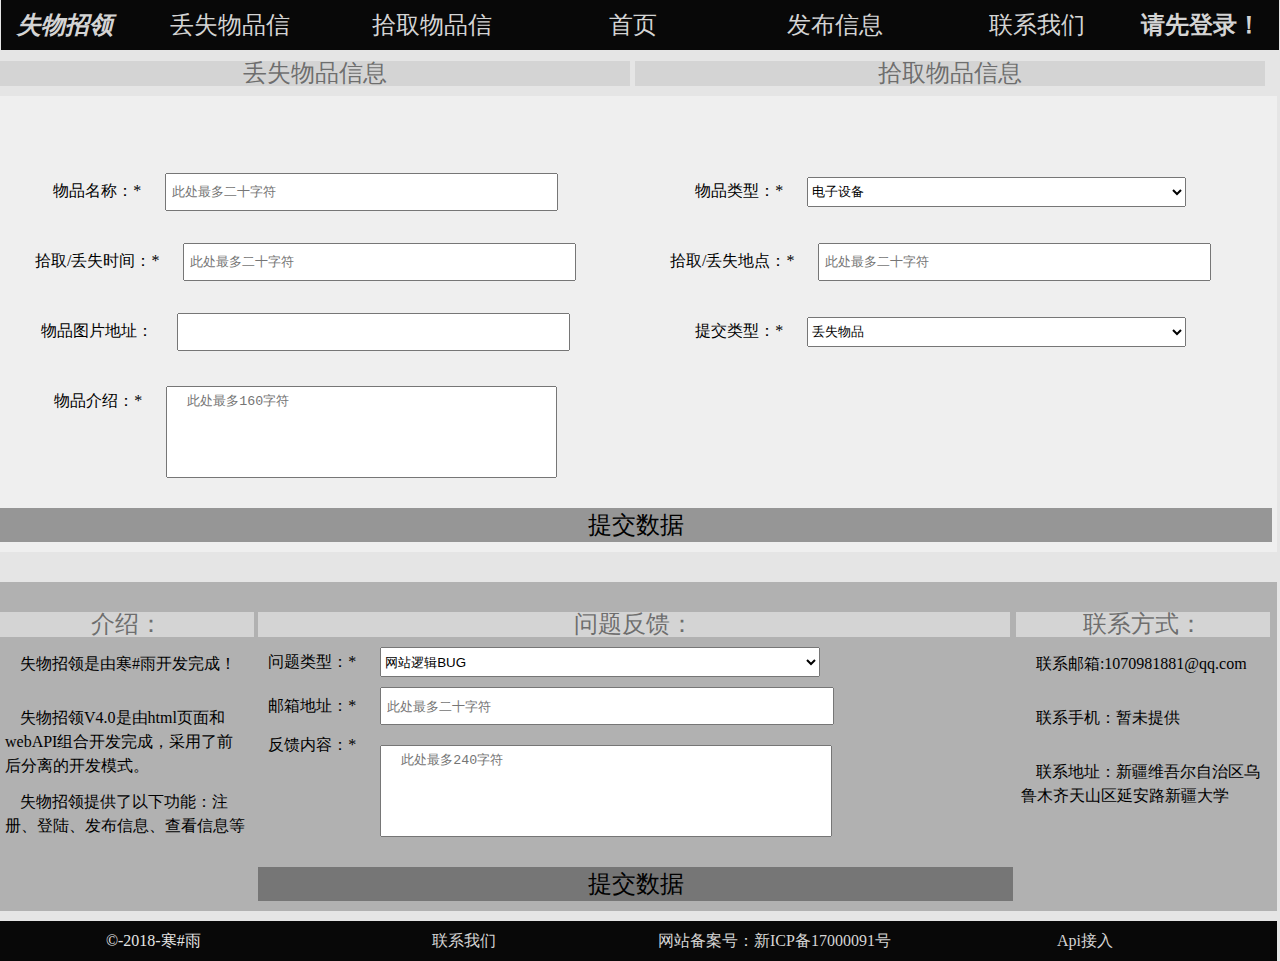
==== swzl_api/index.html @ 553bff47 "main web program" ====
<!DOCTYPE html>
<html lang="en">
<head>
    <meta charset="UTF-8">
    <meta name=“viewport” content=“width=device-width; initial-scale=1.0”>
    <title>首页</title>
    <link rel="stylesheet" type="text/css" href="css/index.css" media="all">
</head>
<body>
<header>
    <ul class="header_border">
        <li class="header_logo"><em>失物招领V4.0</em></li>
        <li class="header_title"><a href="#lost_info">丢失物品信息</a></li>
        <li class="header_title"><a href="#pick_info">拾取物品信息</a></li>
        <li class="header_title">首页</li>
        <li class="header_title"><a href="#dataPut_box">发布信息</a></li>
        <li class="header_title"><a href="#contact_box">联系我们</a></li>
        <li id="loginStation" class="header_logo"><a>登录状态框</a></li>
    </ul>
</header>
<!--登陆盒子-->
<section id="loginBox" class="loginBox">
    <div class="dataPut_content_box">
        <label>用户名：</label>
        <input id="login_usrName" class="text_input" type="text" placeholder="userName" />
    </div>
    <div class="dataPut_content_box">
        <label>密 码：</label>
        <input id="login_passWord" class="text_input" type="text" placeholder="password" />
        <button onclick="login()">登 陆</button>
        <button>注 册</button>
    </div>
</section>
<!--数据显示模块!-->
<section class="data_show">
    <div class="data_list_box">
        <p id="lost_info" class="data_title">丢失物品信息</p>
        <uL id="data_lost" class="data_box">

        </uL>
    </div>
    <div  class="data_list_box">
        <p id="pick_info" class="data_title">拾取物品信息</p>
        <uL id="data_pick" class="data_box">

        </uL>
    </div>
</section>
<!--信息提交模块-->
<section id="dataPut_box" class="dataPut_box">
    <ul class="dataPut_list_box">
        <li class="dataPut_content_box">
            <label>物品名称：</label>*
            <input id="itemTitle" class="text_input" type="text" maxlength="20" placeholder="此处最多二十字符" />
        </li>
        <li class="dataPut_content_box">
            <label>物品类型：</label>*
            <select id="itemType" class="select_option">
                <option value="电子设备">电子设备</option>
                <option value="衣务">衣务</option>
                <option value="证件">证件</option>
                <option value="书籍、档案、文件">书籍、档案、文件</option>
                <option value="药品">药品</option>
                <option value="雨伞等日用品">雨伞等日用品</option>
                <option 其它>其它</option>
            </select>
        </li>
        <li class="dataPut_content_box">
            <label>拾取/丢失时间：</label>*
            <input id="Time" class="text_input" type="text" maxlength="20" placeholder="此处最多二十字符" />
        </li>
        <li class="dataPut_content_box">
            <label>拾取/丢失地点：</label>*
            <input id="Address" class="text_input" type="text" maxlength="20" placeholder="此处最多二十字符" />
        </li>
        <li class="dataPut_content_box">
            <label>物品图片地址：</label>
            <input id="imgUrl" class="text_input" type="text" maxlength="160" />
        </li>
        <li class="dataPut_content_box">
            <label>提交类型：</label>*
            <select id="putType" class="select_option">
                <option value="lost">丢失物品</option>
                <option value="pick">拾取物品</option>
            </select>
        </li>
        <li class="dataPut_content_box">
            <label>物品介绍：</label>*
           <textarea id="itemDescribe" maxlength="160" placeholder="此处最多160字符" class="textarea_input"></textarea>
        </li>
        <li class="btn_input" onclick="putData()">提交数据</li>
    </ul>
</section>

<!-- 联系板块儿-->
<section id="contact_box" class="contact_box">
    <div class="contact_ones">
        <p class="data_title">介绍：</p>
        <p class="text_content">失物招领是由寒#雨开发完成！</p>
        <p class="text_content">失物招领V4.0是由html页面和webAPI组合开发完成，采用了前后分离的开发模式。</p>
        <p class="text_content">失物招领提供了以下功能：注册、登陆、发布信息、查看信息等</p>
    </div>
    <div class="contact_two">
        <p class="data_title">问题反馈：</p>
        <ul>
            <li class="report_li">
                <label>问题类型：</label>*
                <select class="select_option">
                    <option>网站逻辑BUG</option>
                    <option>网站内容显示不全</option>
                    <option>网站服务器漏洞</option>
                    <option>网站浏览器兼容问题</option>
                    <option>网站内容显示错位</option>
                    <option>网站数据错误</option>
                    <option>网站侵权反馈</option>
                    <option>其它</option>
                </select>
            </li>
            <li class="report_li">
                <label>邮箱地址：</label>*
                <input class="text_input" type="email" maxlength="20" placeholder="此处最多二十字符" />
            </li>
            <li class="report_li">
                <label>反馈内容：</label>*
                <textarea maxlength="240" placeholder="此处最多240字符" class="textarea_input"></textarea>
            </li>
            <li class="btn_input" onclick="javascript:alert('1')">提交数据</li>
        </ul>

    </div>
    <div class="contact_ones">
        <p class="data_title">联系方式：</p>
        <p class="text_content"><a class="contact_a" href="mailto:1070981881@qq.com">联系邮箱:1070981881@qq.com</a></p>
        <p class="text_content"><a class="contact_a">联系手机：暂未提供</a></p>
        <p class="text_content"><a class="contact_a">联系地址：新疆维吾尔自治区乌鲁木齐天山区延安路新疆大学</a></p>
    </div>
</section>

<!-- 网站底部信息-->
<footer class="footer_box">
   <p class="footer_text">&copy;-2018-寒#雨</p>
    <p class="footer_text"><a href="#contact_box">联系我们</a></p>
    <p class="footer_text"><a href="http://www.miitbeian.gov.cn/publish/query/indexFirst.action">网站备案号：新ICP备17000091号 </a></p>
    <p class="footer_text"><a href="javascript:alert('此功能暂未实现，请等待！')">Api接入</a></p>
</footer>
</body>
</html>
<script type="text/javascript" src="js/jsencrypt.min.js"></script>
<script type="text/javascript" src="js/index.js"></script>
---- swzl_api/css/index.css ----
/* 样式初始化*/
*{
    margin:0px;
    padding:0px;
}
a{
    color:#d4d4d4;
    text-decoration: none;
    cursor: pointer;
}
a:hover{
    color: #e5e5e5;
}
li{
    list-style: none;
}
/* body样式*/
body{
    background-color:#e5e5e5;
}

/**************** 头部开始******************/
/* 头部盒子样式*/
header{
    height:50px;
    width:99.8%;
    margin:auto;
    background-color: #080808;
    border-bottom:1px solid #e5e5e5;
}
/*头部外边框 */
.header_border{
    width:100%;
    height:100%;
}
/* 网站logo和登录状态的样式*/
.header_logo{
    width:10%;
    height:99.8%;
    overflow: hidden;
    float: left;
   /* border:1px solid yellow;*/
    font-size:x-large;
    font-weight:bolder;
    line-height: 50px;
    text-align:center;
    color:#d4d4d4;

}
/* 头部标题样式*/
.header_title{
    width:10%;
    height:99.8%;
    padding:0px 2.896%;
    list-style-type:none;
    float: left;
   /* border:1px solid gray;*/
    font-size:x-large;
    line-height: 50px;
    text-align:center;
    color:#d4d4d4;
    overflow: hidden;
}
/* 头部标题的hover样式*/
.header_title:hover{
    color: white;
    cursor: pointer;
}
/****************头部结束******************/
/****************登陆窗口******************/
.loginBox{
    display:none;
    width:99.8%;

    border:1px solid red;
}
/****************登陆窗口结束******************/

/**************** 第一板块开始******************/
/* 第一版块儿*/
.data_show{
    width:99.8%;
  /*  height:590px; */
  /*  border:1px solid red; */
}
/* 分类盒子的外盒*/
.data_list_box{
    display:inline-block;
    width:49.4%;
    height:100%;
    margin:10px auto;
    vertical-align: top;
}
/*数据盒子的标题 */
.data_title{
    display:inline-block;
    width:99.8%;
    height:25px;
    margin:auto;
    background-color: #d4d4d4;
    color: #323232a4;
    font-size:x-large;
    line-height:25px;
    text-align:center;
}
/* 数据显示盒子样式*/
.data_box{
    width:95%;
    height:100%;
    margin:auto;
}
/* 数据内容显示盒子*/
.data_content_box{
    display:inline-block;
    width:100%;
    height:80px;
    list-style:none;
    margin:auto;
   border-bottom:1px dotted gray;
}
.img_photo{
    display:inline-block;
    width:30%;
    height:98%;
    margin:2px 5px;
    border:solid 1px green;
}
.content_box{
    display:inline-block;
    vertical-align:top;
    width:65%;
    height: 98%;
    margin:2px 5px;
    border:solid 1px red;

}
.itemTitle{
    display:inline-block;
    width:49%;
    font-size:18px;
    text-align: center;
}
.itemContectUser{
    display:inline-block;
    width:49%;
    font-size:18px;
    text-align: center;
    cursor: pointer;
}
.itemDescribe{
    display:inline-block;
    background-color: transparent;
    resize: none;
    width:100%;
    height:65%;
    text-indent: 20px;
    overflow: hidden;
}
/**************** 第一板块结束******************/

/**************** 第二板块开始******************/
/* 第二板块盒子样式*/
.dataPut_box{
    width:99.8%;
  /*  border:1px solid green; */
    background-color:#efefef;
    padding-top:30px;
}
/* 内容列表盒子样式*/
.dataPut_list_box{
    width:100%;
    height:100%;
    margin:30px auto;
}
/*内容盒子样式*/
.dataPut_content_box{
    display:inline-block;
    width:49.4%;
   /* height:50px;*/
    margin:10px auto;
    text-align:center;
    line-height:50px;
  /*  border:1px solid red; */
}
/*单行内容输入样式*/
.text_input{
    width:60%;
    height:24px;
    padding:5px;
    margin:0px 20px;
}
/*多行内容输入样式*/
.textarea_input{
    width:60%;
    height:80px;
    padding:5px;
    margin:10px 20px;
    resize: none;
    text-indent: 15px;
    vertical-align: top;
}
/*选择内容样式*/
.select_option{
    width:60%;
    height:30px;
    margin:0px 20px;
}
/* 提交按钮样式*/
.btn_input{
    display:inline-block;
    width: 98.8%;
    height:24px;
    margin:10px auto;
    line-height: 24px;
    padding:5px;
    font-size:x-large;
    text-align:center;
    background-color:#32323278;
    cursor:pointer;

}
/**************** 第二板块结束******************/

/**************** 第三板块开始******************/
/* 第三版块儿盒子样式*/
.contact_box{
    width:99.8%;
  /*  border:1px solid red; */
    background-color:#a5a5a5d1;
}
/* 联系板块第一块和第三块样式*/
.contact_ones{
    display:inline-block;
    width:19.9%;
    margin-top:30px;
    vertical-align: top;
  /*  border:1px solid green; */

}
/*联系板块第二板块样式*/
.contact_two{
    display:inline-block;
    width:59%;
    margin-top:30px;
    vertical-align: top;
  /*  border:1px solid yellow; */
}

/*显示文本样式*/
.text_content{
    display:inline-block;
    width:95%;
    height:24px;
    margin:10px auto;
    line-height: 24px;
    padding:5px;
    text-indent: 15px;
}

/*反馈li内容*/
.report_li{
    margin:10px;
}

.contact_a{
    color:black;
}
/**************** 第三板块结束******************/

/**************** 网站底部开始*****************/
.footer_box{
    width:99.8%;
    margin-top:10px;
    background-color:#080808;
}
.footer_text{
    display:inline-block;
    width:24%;
    padding:10px 0px;
    color:#e5e5e5;
    text-align:center;
    line-height:20px;
}
/**************** 网站底部结束*****************/

/****************** 自适应样式*************************/
@media screen and (max-width: 1024px) {
    /*样式初始化*/

    /* 第一个板块·自适应*/
    .data_list_box{
        width:99.8%;
        border: 1px solid #32323266;
    }

    /* 第二板块自适应*/
    .dataPut_content_box{
        width:99.8%;
    }
    /*第三板块自适应*/
    .contact_ones{
        width:100%;
    }
    .contact_two{
        width:100%;
    }
}
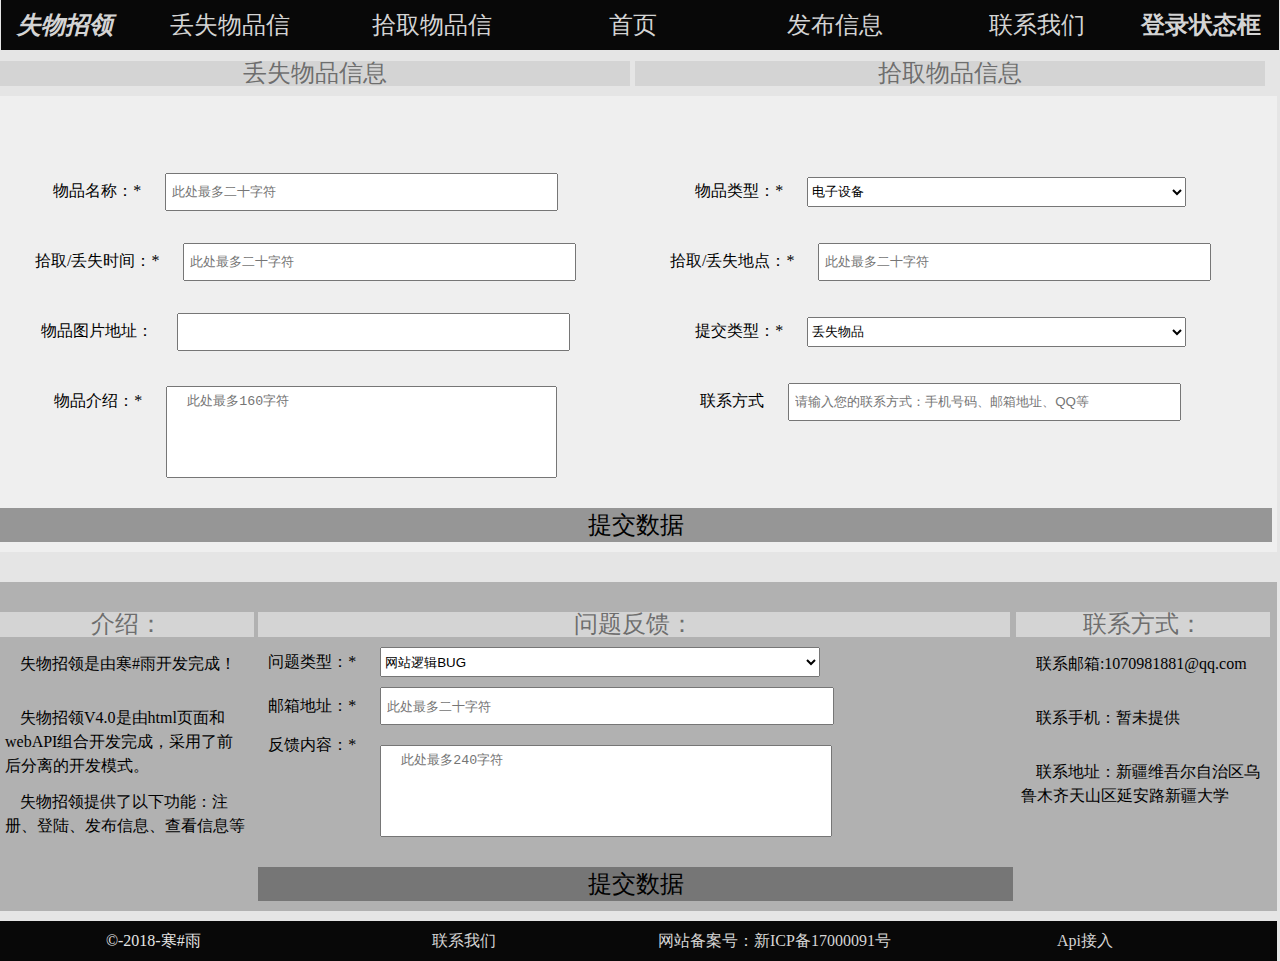
==== commit 168af7f6: "fixed a Bug" ====
--- a/swzl_api/index.html
+++ b/swzl_api/index.html
@@ -88,6 +88,10 @@
             <label>物品介绍：</label>*
            <textarea id="itemDescribe" maxlength="160" placeholder="此处最多160字符" class="textarea_input"></textarea>
         </li>
+        <li class="dataPut_content_box">
+            <label>联系方式</label>
+            <input id="contact_user" class="text_input" type="text" maxlength="25" placeholder="请输入您的联系方式：手机号码、邮箱地址、QQ等">
+        </li>
         <li class="btn_input" onclick="putData()">提交数据</li>
     </ul>
 </section>
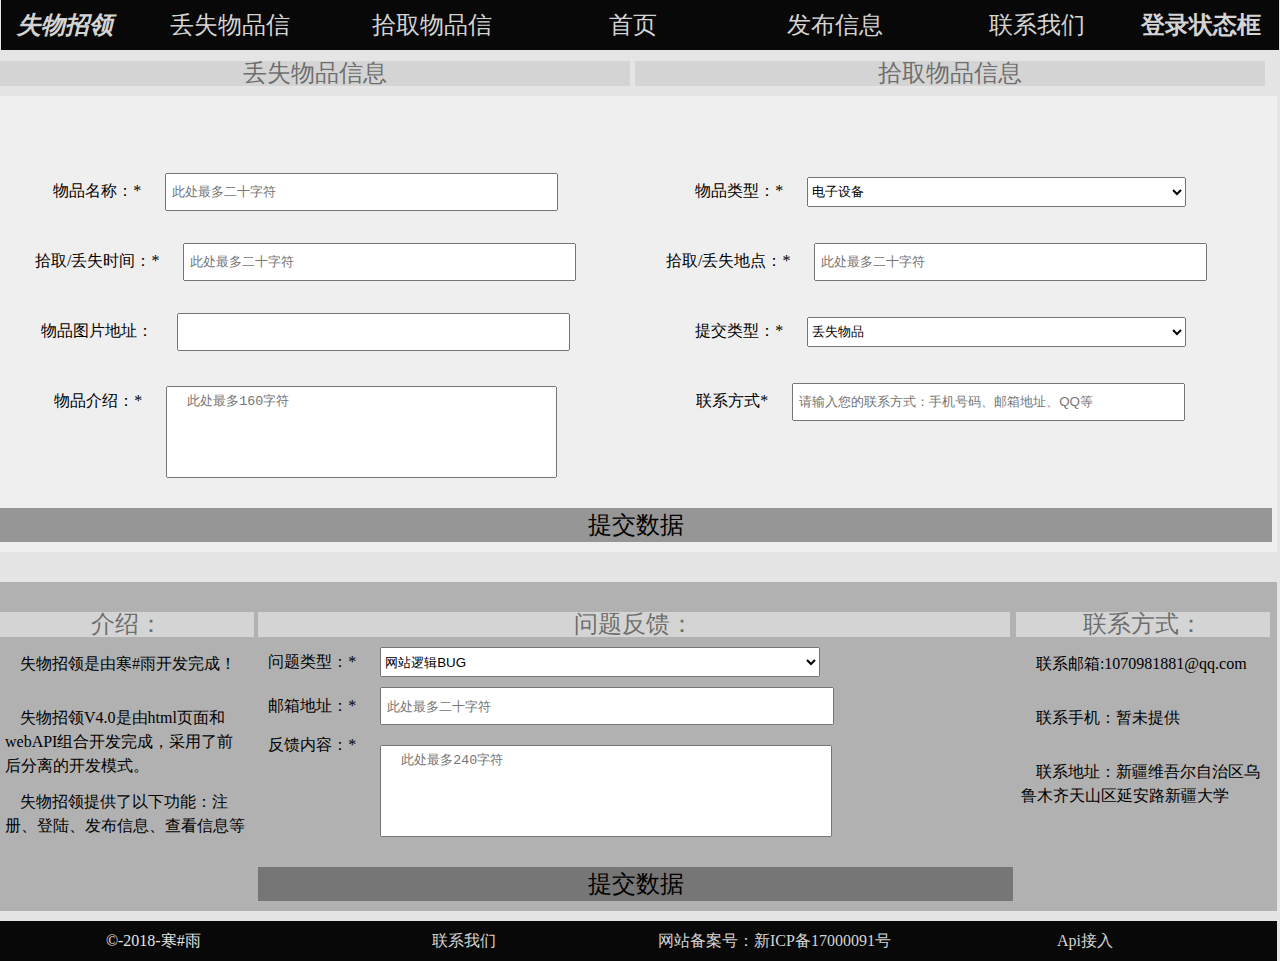
==== commit 2f64cd01: "fixed some logic bug" ====
--- a/swzl_api/index.html
+++ b/swzl_api/index.html
@@ -62,13 +62,13 @@
                 <option value="书籍、档案、文件">书籍、档案、文件</option>
                 <option value="药品">药品</option>
                 <option value="雨伞等日用品">雨伞等日用品</option>
-                <option 其它>其它</option>
+                <option value="其它">其它</option>
             </select>
         </li>
         <li class="dataPut_content_box">
             <label>拾取/丢失时间：</label>*
             <input id="Time" class="text_input" type="text" maxlength="20" placeholder="此处最多二十字符" />
-        </li>
+        </:wqli>
         <li class="dataPut_content_box">
             <label>拾取/丢失地点：</label>*
             <input id="Address" class="text_input" type="text" maxlength="20" placeholder="此处最多二十字符" />
@@ -89,7 +89,7 @@
            <textarea id="itemDescribe" maxlength="160" placeholder="此处最多160字符" class="textarea_input"></textarea>
         </li>
         <li class="dataPut_content_box">
-            <label>联系方式</label>
+            <label>联系方式</label>*
             <input id="contact_user" class="text_input" type="text" maxlength="25" placeholder="请输入您的联系方式：手机号码、邮箱地址、QQ等">
         </li>
         <li class="btn_input" onclick="putData()">提交数据</li>
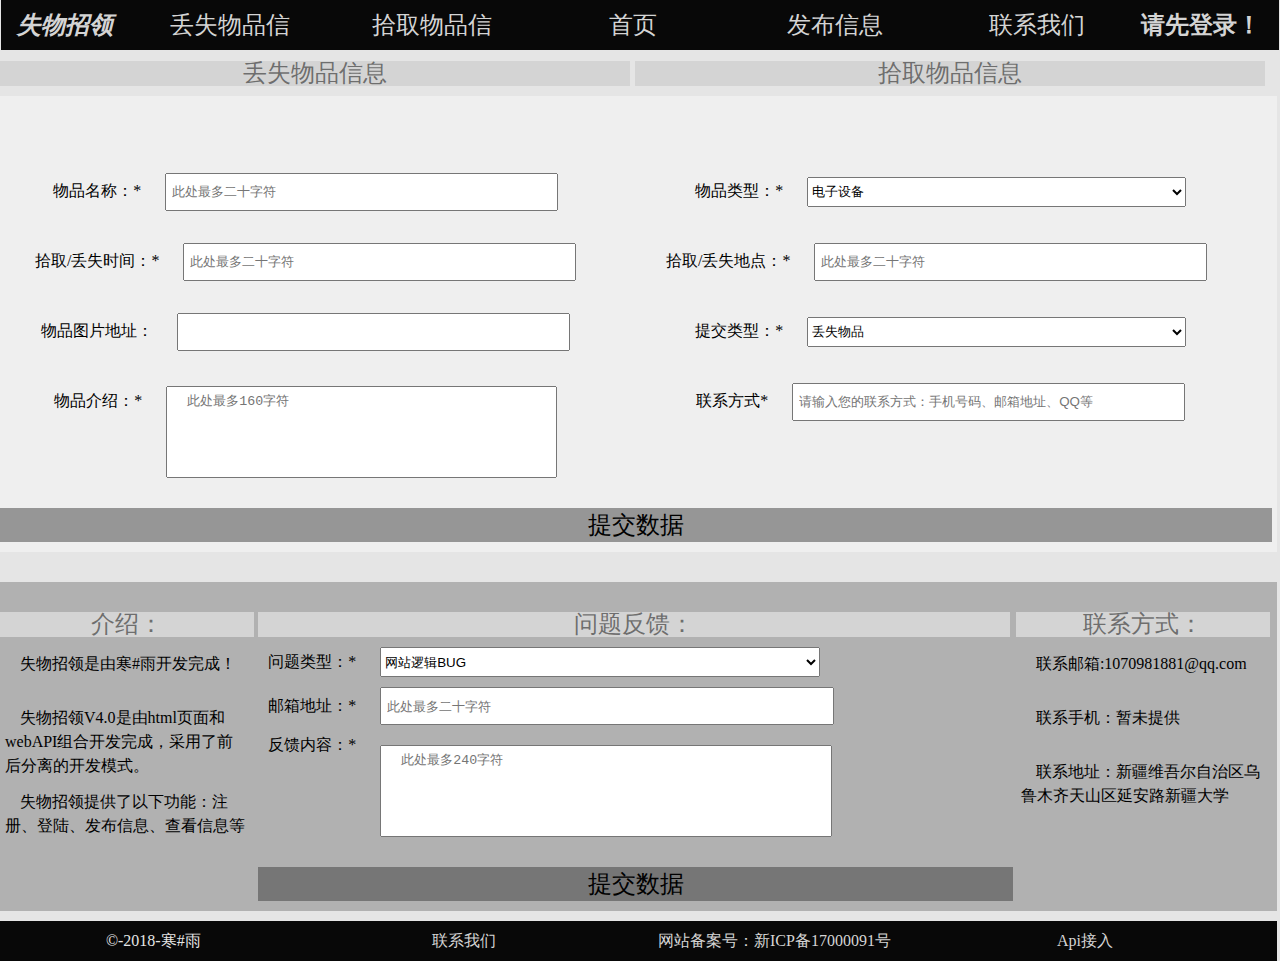
==== commit 24f640c6: "add login" ====
--- a/swzl_api/index.html
+++ b/swzl_api/index.html
@@ -26,7 +26,7 @@
     </div>
     <div class="dataPut_content_box">
         <label>密 码：</label>
-        <input id="login_passWord" class="text_input" type="text" placeholder="password" />
+        <input id="login_passWord" class="text_input" type="password" placeholder="password" />
         <button onclick="login()">登 陆</button>
         <button>注 册</button>
     </div>
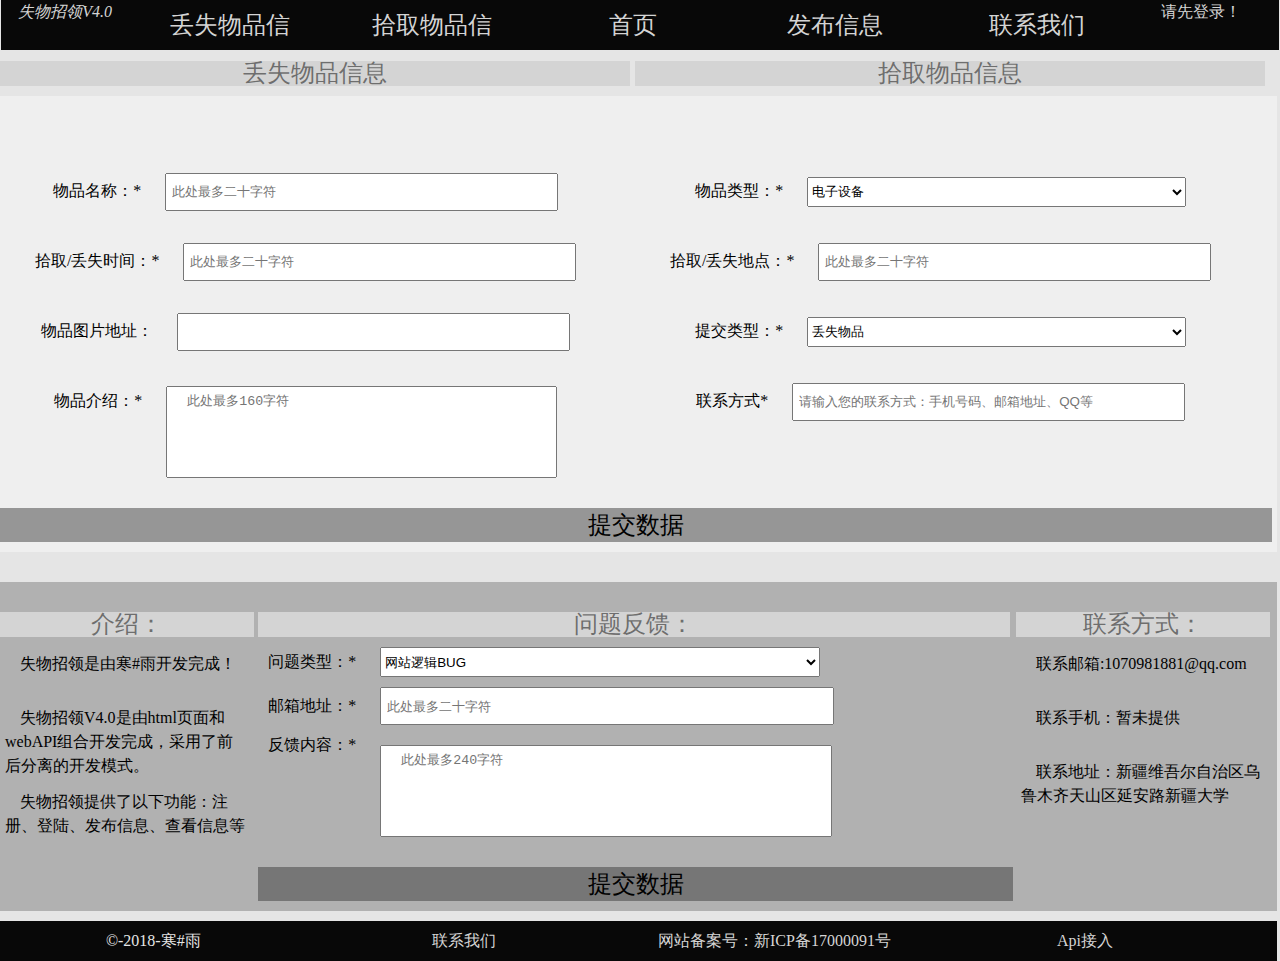
==== commit 2a137509: "add login&register and fixed some bug" ====
--- a/swzl_api/index.html
+++ b/swzl_api/index.html
@@ -1,8 +1,8 @@
-<!DOCTYPE html>
+﻿<!DOCTYPE html>
 <html lang="en">
 <head>
     <meta charset="UTF-8">
-    <meta name=“viewport” content=“width=device-width; initial-scale=1.0”>
+    <meta name="viewport" content="width=device-width,initial-scale=1.0">
     <title>首页</title>
     <link rel="stylesheet" type="text/css" href="css/index.css" media="all">
 </head>
@@ -27,8 +27,33 @@
     <div class="dataPut_content_box">
         <label>密 码：</label>
         <input id="login_passWord" class="text_input" type="password" placeholder="password" />
-        <button onclick="login()">登 陆</button>
-        <button>注 册</button>
+    </div>
+    <div class="dataPut_content_box" style="width: 98%">
+        <button style="text-align: center;margin-right:55px;width: 48px;height:24px;"  onclick="login()">登 陆</button>
+        <button style="text-align: center;margin-left:5px;width:116px;height:24px;"  onclick="loginBox('register')">没有账号去注册</button>
+    </div>
+</section>
+<!--注册盒子-->
+<section id="registerBox" class="loginBox">
+    <div class="dataPut_content_box">
+        <label>用户名：</label>
+        <input id="register_usrName" class="text_input" type="text" placeholder="userName *最少六个字符" />
+    </div>
+    <div class="dataPut_content_box">
+        <label>密 码：</label>
+        <input id="register_passWord" class="text_input" type="password" placeholder="password *最少六个字符" />
+    </div>
+    <div class="dataPut_content_box">
+        <label>重复密码：</label>
+        <input id="register_confirm_passWord" class="text_input" type="password" placeholder="password *最少六个字符" />
+    </div>
+    <div class="dataPut_content_box">
+        <label>电子邮箱：</label>
+        <input id="register_eMail" class="text_input" type="email" placeholder="example@company.com" />
+    </div>
+    <div class="dataPut_content_box" style="width:98%;">
+        <button style="text-align: center;margin-right:55px;width: 48px;height:24px;" onclick="register()">注 册</button>
+        <button style="text-align: center;margin-left:5px;width:116px;height:24px" onclick="loginBox('login')">已有账号去登陆</button>
     </div>
 </section>
 <!--数据显示模块!-->
@@ -68,7 +93,7 @@
         <li class="dataPut_content_box">
             <label>拾取/丢失时间：</label>*
             <input id="Time" class="text_input" type="text" maxlength="20" placeholder="此处最多二十字符" />
-        </:wqli>
+        </li>
         <li class="dataPut_content_box">
             <label>拾取/丢失地点：</label>*
             <input id="Address" class="text_input" type="text" maxlength="20" placeholder="此处最多二十字符" />
--- a/swzl_api/css/index.css
+++ b/swzl_api/css/index.css
@@ -38,11 +38,12 @@
     width:10%;
     height:99.8%;
     overflow: hidden;
+    margin:auto;
     float: left;
    /* border:1px solid yellow;*/
-    font-size:x-large;
-    font-weight:bolder;
-    line-height: 50px;
+    font-size:medium;
+    font-weight:400;
+    line-height: 24px;
     text-align:center;
     color:#d4d4d4;
 
@@ -71,8 +72,8 @@
 .loginBox{
     display:none;
     width:99.8%;
-
-    border:1px solid red;
+    background-color: #efefef;
+   /* border:1px solid red;*/
 }
 /****************登陆窗口结束******************/
 
